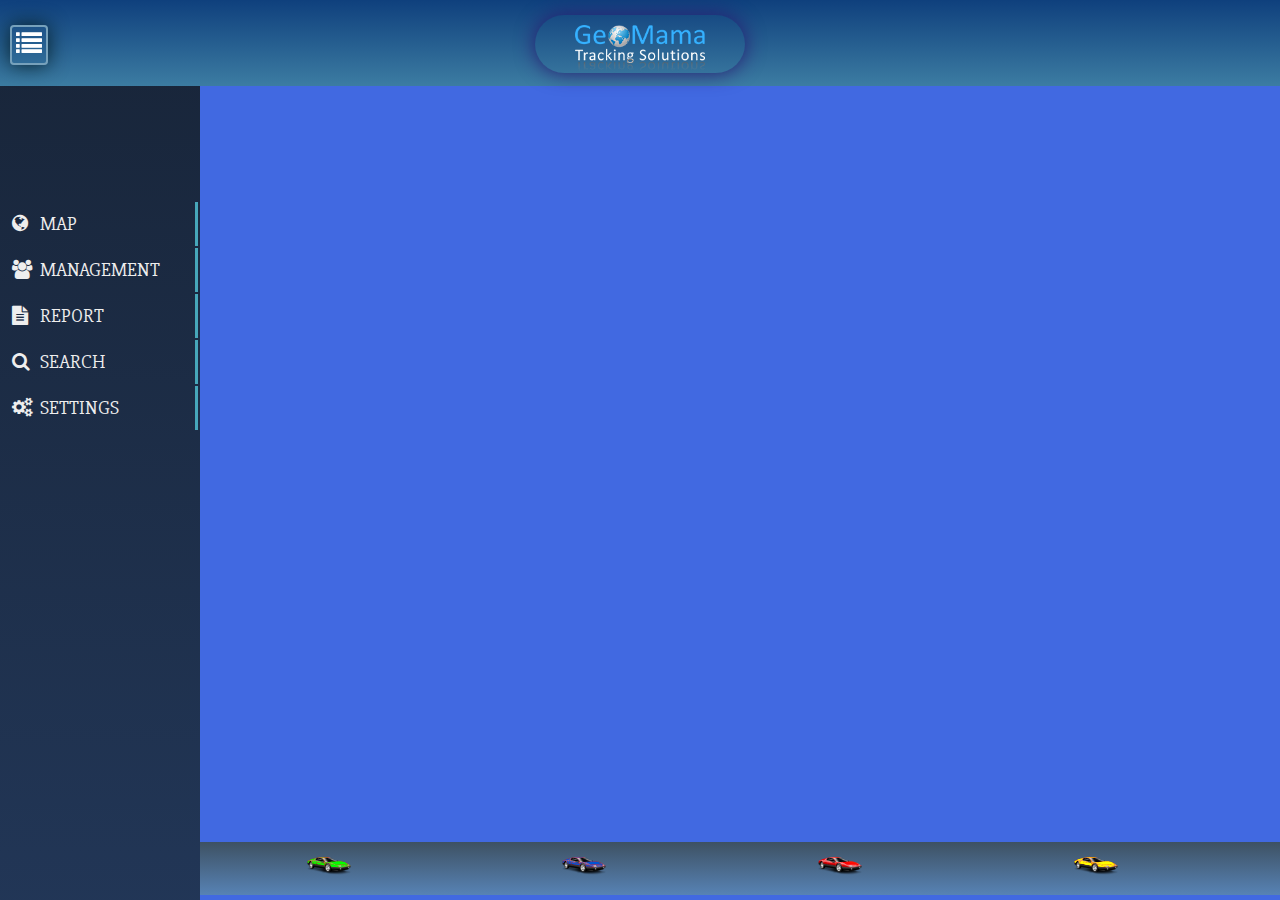
==== index.html @ 92afa552 "Updating the finalizing mode of the app" ====
<!DOCTYPE html>
<html lang="en">
  <head>
    <meta charset="utf-8">
    <meta name="viewport" content="width=device-width, initial-scale=1.0, user-scalable=no">
    <title>Geomama tracking solutions</title>
      <!-- [font] -->
    <link href='https://fonts.googleapis.com/css?family=Slabo+27px' rel='stylesheet' type='text/css' />
      <!--[[font-awesome-->
      <link rel="stylesheet" href="assets/styles/font-awesome-4.6.3/css/font-awesome.min.css">

      <!-- [management.css] -->
    <link rel="stylesheet" href="assets/styles/management.css">
    <!--[[header.css]]-->
    <link rel="stylesheet" href="assets/styles/header.css">
    <!--[[left-menu.css]]-->
    <link rel="stylesheet" href="assets/styles/left-menu.css">
    <!--[[right-menu.css-->
    <link rel="stylesheet" href="assets/styles/right-menu.css">
      <!--[[footer.css]]-->
      <link rel="stylesheet" href="assets/styles/footer.css">
    <!-- [master.css] -->
    <link rel="stylesheet" href="assets/styles/master.css" media="screen" title="no title" charset="utf-8">
      <!-- [mapstraction] -->
    <script src="http://openlayers.org/api/OpenLayers.js"></script>
    <script src="http://mapstraction.com/mxn/build/latest/mxn.js?(openlayers)" type="text/javascript"></script>
      <!-- [angularjs] -->
    <script type="text/javascript" src="bower_components/angular/angular.js"></script>
      <!-- [angular-ui-router] -->
    <script type="text/javascript" src="bower_components/angular-ui-router/release/angular-ui-router.js"></script>
      <!-- [jquery] -->
    <script type="text/javascript" src="bower_components/jquery/dist/jquery.js"></script>
    <!--[[app-jquery.js]]-->
    <script src="assets/scripts/app-jquery.js"></script>
      <!-- [appapi.js] -->
    <script src="assets/api/appapi.js"></script>
      <!-----[[[app.js]]]------>
      <script src="assets/scripts/app.js"></script>
  </head>
  <body ng-app="gts" class="stable toggling">
    <!--<input type="text" name="" value="" ng-model="name">-->
    <!--<h1>Hello {{name}}</h1>-->
    <!--<div class="login" ng-include="'templates/login.html'"></div>-->
    <header class="sliding" ng-include="'templates/header.html'"></header>

    <div class="left-menu" ng-include="'templates/left-menu.html'"></div>

    <div class="container" ui-view>
      <div id="map"></div>
    </div>
    <!--<div class="right-menu rightinpicture" ng-include="'templates/right-menu.html'"></div>-->

    <footer ng-include="'templates/footer.html'"></footer>

    <!-- [angular soap] -->
    <script src="soapclient.js"></script>
    <script src="angular.soap.js"></script>
  </body>
</html>
---- assets/styles/management.css ----
body {
    background-color: royalblue;
}
---- assets/styles/header.css ----
header {
    background: linear-gradient(rgb(15, 64, 125), rgb(60, 124, 162));
    text-align: center;
    padding: 10px;
    position: fixed;
    top: 0;
    right: 0;
    left: 0;
    z-index: 2;
}
.header {list-style-type: none;}
.header li {display: inline-block;}
.header li a {color: #fff;font-size: 26px}
.header li a img {
    height: 48px;
    position: relative;
    top: 5px;
    box-shadow: 0px 0px 20px #0f2c4a;
    padding: 10px 40px 0;
    border-radius: 30px;
}
.header .left-menu-handle, .header .right-menu-handle {
    border: 2px solid #77a1bb;
    padding: 2px 4px;
    border-radius: 4px;
    box-shadow: 0 0 20px rgba(5, 31, 39, 0.98);
}
.header .left-menu-handle {
    position: absolute;
    top:25px;
    left: 10px;
}
.header .right-menu-handle {
    position: absolute;
    top:25px;
    right: 10px;
}
---- assets/styles/left-menu.css ----
body .left-menu-list {
    list-style-type: none;
    padding-top: 200px;
}
body .left-menu-list li.left-menu-items {
    display: block;
    padding: 10px;
    border-right: 3px solid rgba(80, 192, 210, 0.83);
    margin: 2px;
}
body ul li a {
    color: #eeeeee;
    text-decoration: none;
    font-size: 19px;
}
body ul li a span {
    position: absolute;
    left: 40px;
}
---- assets/styles/right-menu.css ----
.right-menu-list {
    list-style-type: none;
    padding-top: 200px;
}
body .right-menu-list li.right-menu-items {
    display: block;
    padding: 10px;
    border-left: 3px solid rgba(80, 192, 210, 0.83);
    margin: 2px;
}
body .right-menu-list li.right-menu-items a {
    color: #eeeeee;
    text-decoration: none;
    font-size: 19px;
}
body ul.right-menu-list li.right-menu-items a span {
    position: absolute;
    left: 40px;
}
---- assets/styles/footer.css ----
/*.footer-list {*/
    /*list-style-type: none;*/
    /*clear: both;*/
    /*background: linear-gradient(to bottom, rgba(50, 102, 197, 0.94),rgba(34, 67, 138, 0.76));*/
    /*padding: 5px;*/
    /*position: static;*/
/*}*/
/*.footer-list .footer-items {*/
    /*display: inline-block;*/
    /*margin: auto 15px 0 15px;*/
    /*padding: 0 15px 0 15px;*/
/*}*/
/*.footer-list .footer-items a img {*/
    /*!*border: 1px solid rgba(16, 60, 86, 0.54);*!*/
    /*height: 44px;*/
    /*width: 44px;*/
/*}*/

table {
    background: linear-gradient(rgba(61, 79, 88, 0.92),rgba(91, 135, 173, 0.85));
    width: 100%;
    position: absolute;
    bottom: 5px;
    z-index: 2;
}
table tr {text-align: center}
table tr td a img {
    height:44px;
    width: 44px;
}
---- assets/styles/master.css ----
* {
  margin: auto;
  padding: 0; }

body {
  font-family: "Slabo 27px", serif;
}
body #map {height: 100vh}


/*TOGGLING THE BODY AND LEFT MENU*/


.stable {
    position: relative;
    left: 0px;
    -webkit-transition: left .5s ease;
    -moz-transition: left .5s ease;
    -ms-transition: left .5s ease;
    -o-transition: left .5s ease;
    transition: left .5s ease;
    overflow-x: hidden;
}
.toggling {
    position: relative;
    left: 200px;
    -webkit-transition: left .5s ease;
    -moz-transition: left .5s ease;
    -ms-transition: left .5s ease;
    -o-transition: left .5s ease;
    transition: left .5s ease;
}

.header .logo a img {box-shadow: 0px 0px 20px rgb(41, 28, 115)}

/*.sliding-rt {*/
    /*left: 200px; *!*/
    /*transition: left ease 0.5s;*/
/*}*/
.container {
    /*border: 1px solid #000;*/
    position: relative;
    /*top: 86px;*/
    right: 0;
    bottom: 0;
    left: 0;
    height: 100vh;
    overflow: hidden;
    z-index: -1;
}


/*# sourceMappingURL=master.css.map */

body .left-menu {
    background: linear-gradient(rgba(18, 27, 33, 0.88),rgba(28, 45, 62, 0.85));
  position: absolute;
  top: 0;
  bottom: 0;
  left: -200px;
  width: 200px;
  height: 100vh;
    /*z-index:-1;*/
}
/*.leftinpicture {*/
  /*left: 0px;*/
/*}*/

/*body .right-menu {*/
  /*position: absolute;*/
  /*top: 0;*/
  /*bottom: 0;*/
  /*right: 0px;*/
  /*width: 168px;*/
  /*height: 100vh;*/
/*}*/
/*.rightinpicture {*/
  /*right: 0px;*/
/*}*/
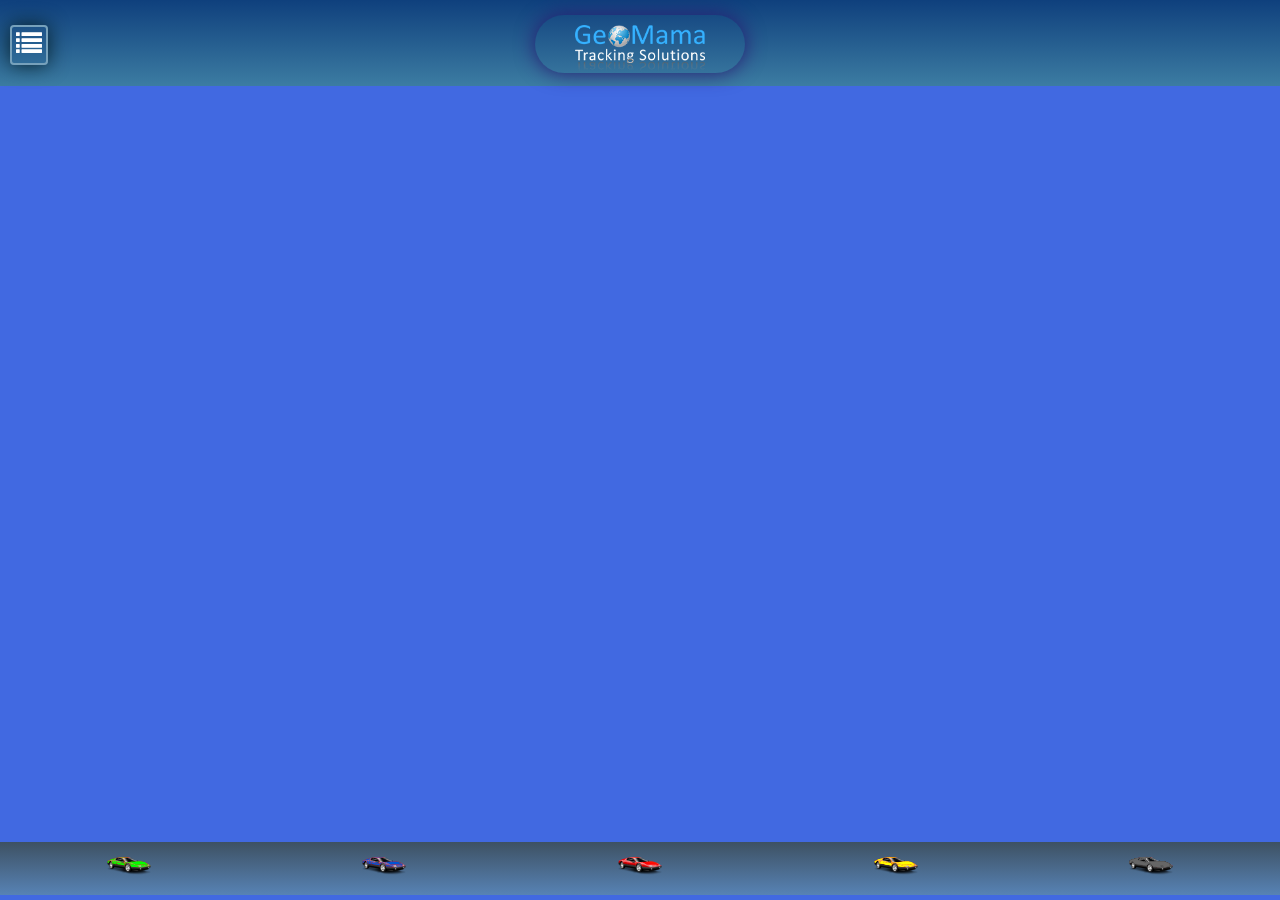
==== commit 1c36b30b: "updating the app files to include and display map" ====
--- a/index.html
+++ b/index.html
@@ -53,7 +53,15 @@
     <footer ng-include="'templates/footer.html'"></footer>
 
     <!-- [angular soap] -->
-    <script src="soapclient.js"></script>
-    <script src="angular.soap.js"></script>
+    <!--<script src="soapclient.js"></script>-->
+    <!--<script src="angular.soap.js"></script>-->
+
+    <!-- [SCRIPT FOR LOADING THE MAP] -->
+    <script type="text/javascript">
+      var map = new mxn.Mapstraction('#map', 'openlayers');
+      var latlon = new mxn.LatLonPoint(51.50733, -0.12769);
+
+      map.setCenterAndZoom(latlon, 10);
+    </script>
   </body>
 </html>
--- a/assets/styles/master.css
+++ b/assets/styles/master.css
@@ -5,7 +5,7 @@
 body {
   font-family: "Slabo 27px", serif;
 }
-body #map {height: 100vh}
+body .container #map {height: 100vh}
 
 
 /*TOGGLING THE BODY AND LEFT MENU*/
@@ -13,7 +13,7 @@
 
 .stable {
     position: relative;
-    left: 0px;
+    left: 200px;
     -webkit-transition: left .5s ease;
     -moz-transition: left .5s ease;
     -ms-transition: left .5s ease;
@@ -23,7 +23,7 @@
 }
 .toggling {
     position: relative;
-    left: 200px;
+    left: 0px;
     -webkit-transition: left .5s ease;
     -moz-transition: left .5s ease;
     -ms-transition: left .5s ease;
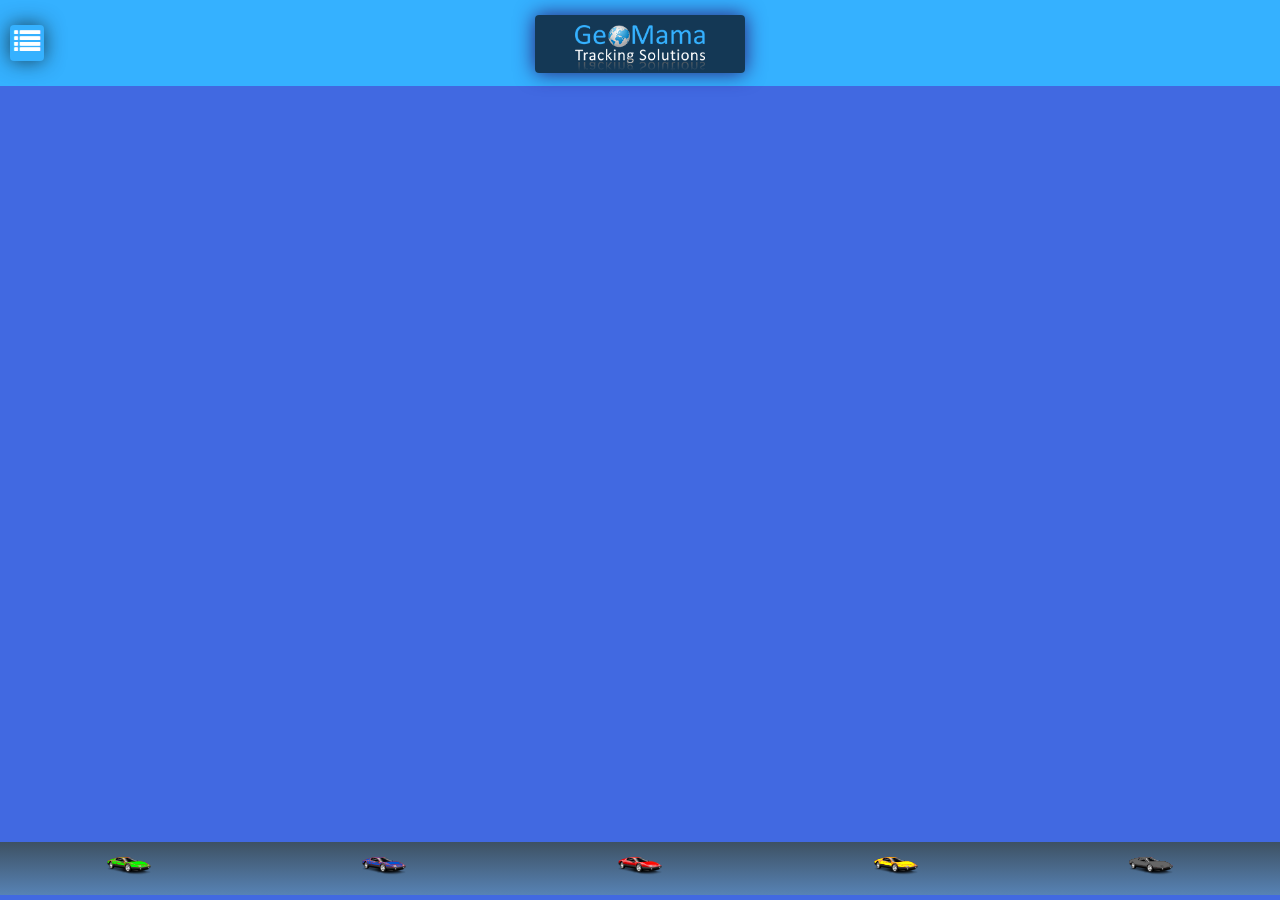
==== commit 4032a2bd: "updating files to reflect changes" ====
--- a/index.html
+++ b/index.html
@@ -47,6 +47,13 @@
 
     <div class="container" ui-view>
       <div id="map"></div>
+      <!-- [SCRIPT FOR LOADING THE MAP] -->
+      <script type="text/javascript">
+        var map = new mxn.Mapstraction('#map', 'openlayers');
+        var latlon = new mxn.LatLonPoint(51.50733, -0.12769);
+
+        map.setCenterAndZoom(latlon, 10);
+      </script>
     </div>
     <!--<div class="right-menu rightinpicture" ng-include="'templates/right-menu.html'"></div>-->
 
@@ -56,12 +63,6 @@
     <!--<script src="soapclient.js"></script>-->
     <!--<script src="angular.soap.js"></script>-->
 
-    <!-- [SCRIPT FOR LOADING THE MAP] -->
-    <script type="text/javascript">
-      var map = new mxn.Mapstraction('#map', 'openlayers');
-      var latlon = new mxn.LatLonPoint(51.50733, -0.12769);
 
-      map.setCenterAndZoom(latlon, 10);
-    </script>
   </body>
 </html>
--- a/assets/styles/header.css
+++ b/assets/styles/header.css
@@ -1,5 +1,6 @@
 header {
-    background: linear-gradient(rgb(15, 64, 125), rgb(60, 124, 162));
+    /*background: linear-gradient(rgb(15, 64, 125), rgb(60, 124, 162));*/
+    background-color: #35b1ff;
     text-align: center;
     padding: 10px;
     position: fixed;
@@ -15,15 +16,16 @@
     height: 48px;
     position: relative;
     top: 5px;
-    box-shadow: 0px 0px 20px #0f2c4a;
+    box-shadow: 0px 0px 20px #0d141b;
     padding: 10px 40px 0;
-    border-radius: 30px;
+    border-radius: 4px;
+    background-color: rgba(12, 22, 37, 0.78);
 }
-.header .left-menu-handle, .header .right-menu-handle {
-    border: 2px solid #77a1bb;
+.header .left-menu-handle {
+    /*border: 2px solid #77a1bb;*/
     padding: 2px 4px;
     border-radius: 4px;
-    box-shadow: 0 0 20px rgba(5, 31, 39, 0.98);
+    box-shadow: 0 0 20px rgba(14, 27, 31, 0.76);
 }
 .header .left-menu-handle {
     position: absolute;
